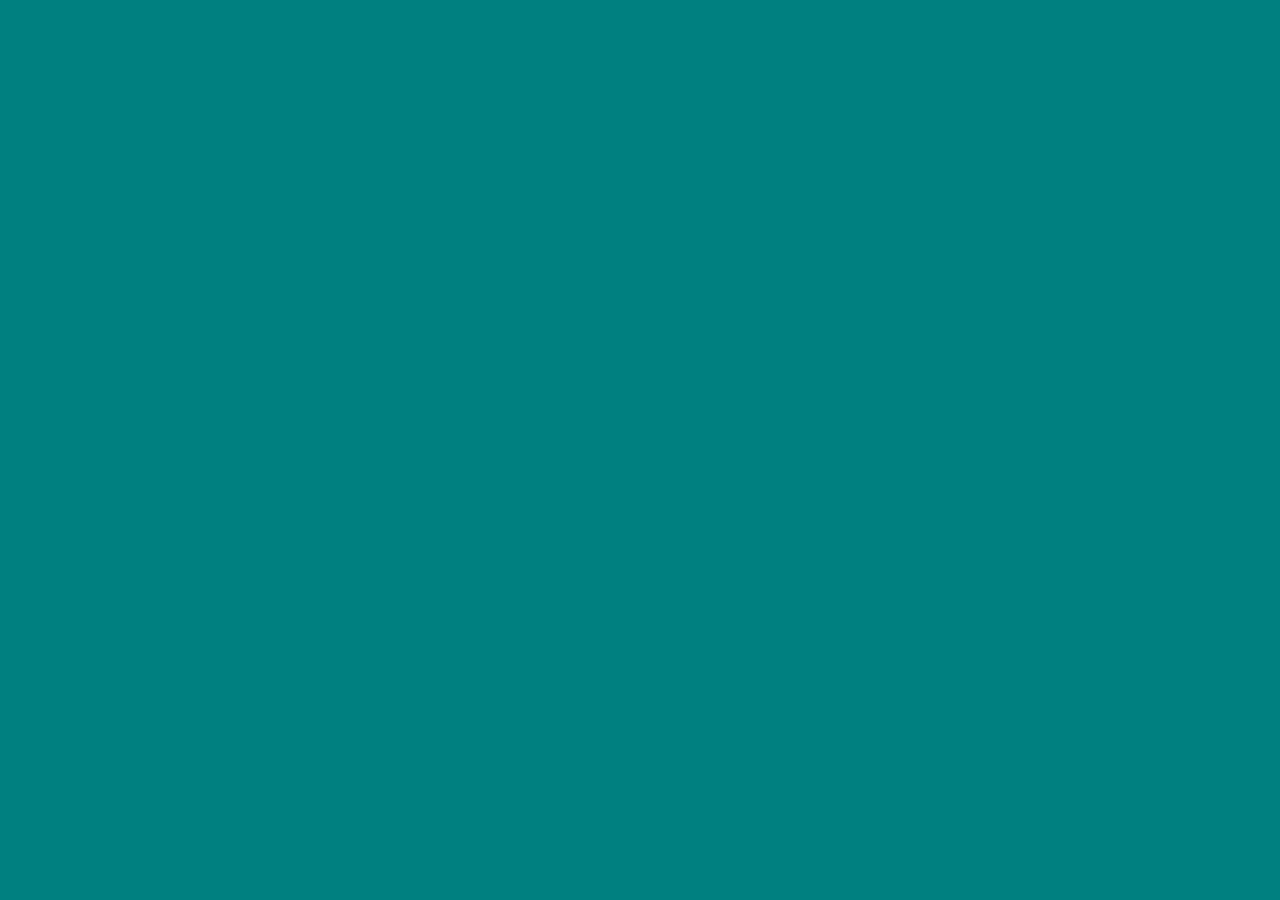
==== index.html @ 5427ed10 "initial commit" ====
<!DOCTYPE html>
<html lang="en">
    <head>
        <meta charset="UTF-8">
        <meta name="viewport" content="width=device-width, initial-scale=1.0">
        <link rel="stylesheet" href="styles.css"> 
        <title>Bento_@Dragaroni</title>
    </head>
    <body>
        <h1></h1>
    </body>
---- styles.css ----
body{
    background-color: teal;
}
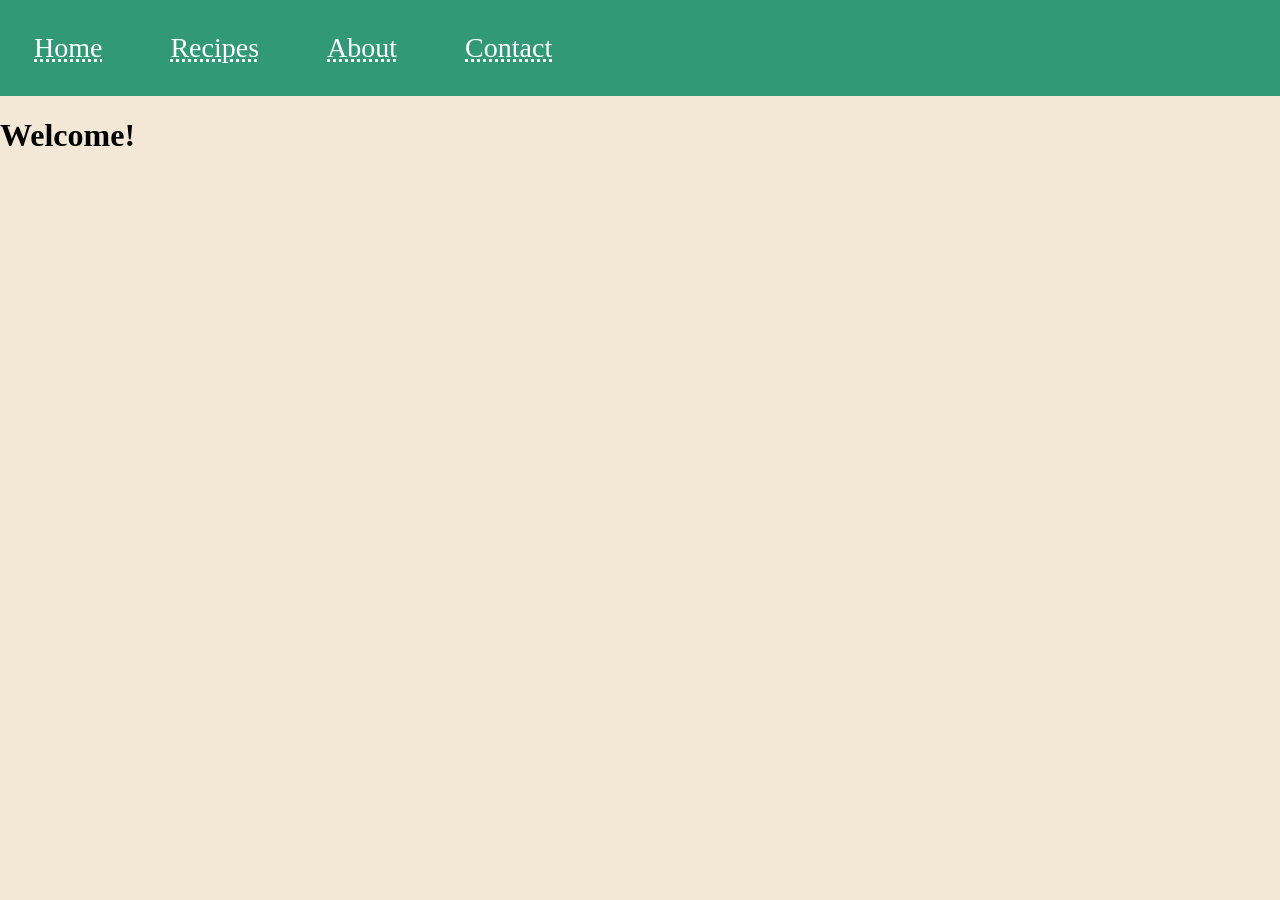
==== commit 8d41d6ae: "further changes to CSS and perfecting details" ====
--- a/index.html
+++ b/index.html
@@ -7,5 +7,12 @@
         <title>Bento_@Dragaroni</title>
     </head>
     <body>
-        <h1></h1>
+        <ul>
+            <li><a href="#home">Home</a></li>
+            <li><a href="#recipes">Recipes</a></li>
+            <li><a href="#about">About</a></li>
+            <li><a href="#contact">Contact</a></li>
+        </ul>
+        <h1>Welcome!</h1>
+        <p></p>
     </body>
--- a/styles.css
+++ b/styles.css
@@ -1,3 +1,34 @@
-body{
-    background-color: teal;
+body {
+  margin: 0;
+  padding: 0;
+  background-color: #F2E8D5;
+  font-family: "Comic Sans MS", "Comic Sans", cursive;
+}
+h2, p {
+  margin: 10px;
+}
+
+ul {
+  list-style-type: none;
+  margin: 0;
+  padding: 0;
+  overflow: hidden;
+  background-color: #329977;
+}
+
+ul li {
+  float: left;
+}
+
+ul li a {
+  display: block;
+  color: white;
+  text-align: center;
+  padding: 32px 34px;
+  font-size: 28px;
+  text-decoration: underline dotted;
+}
+
+ul li a:hover {
+  background-color: #144A46;
 }
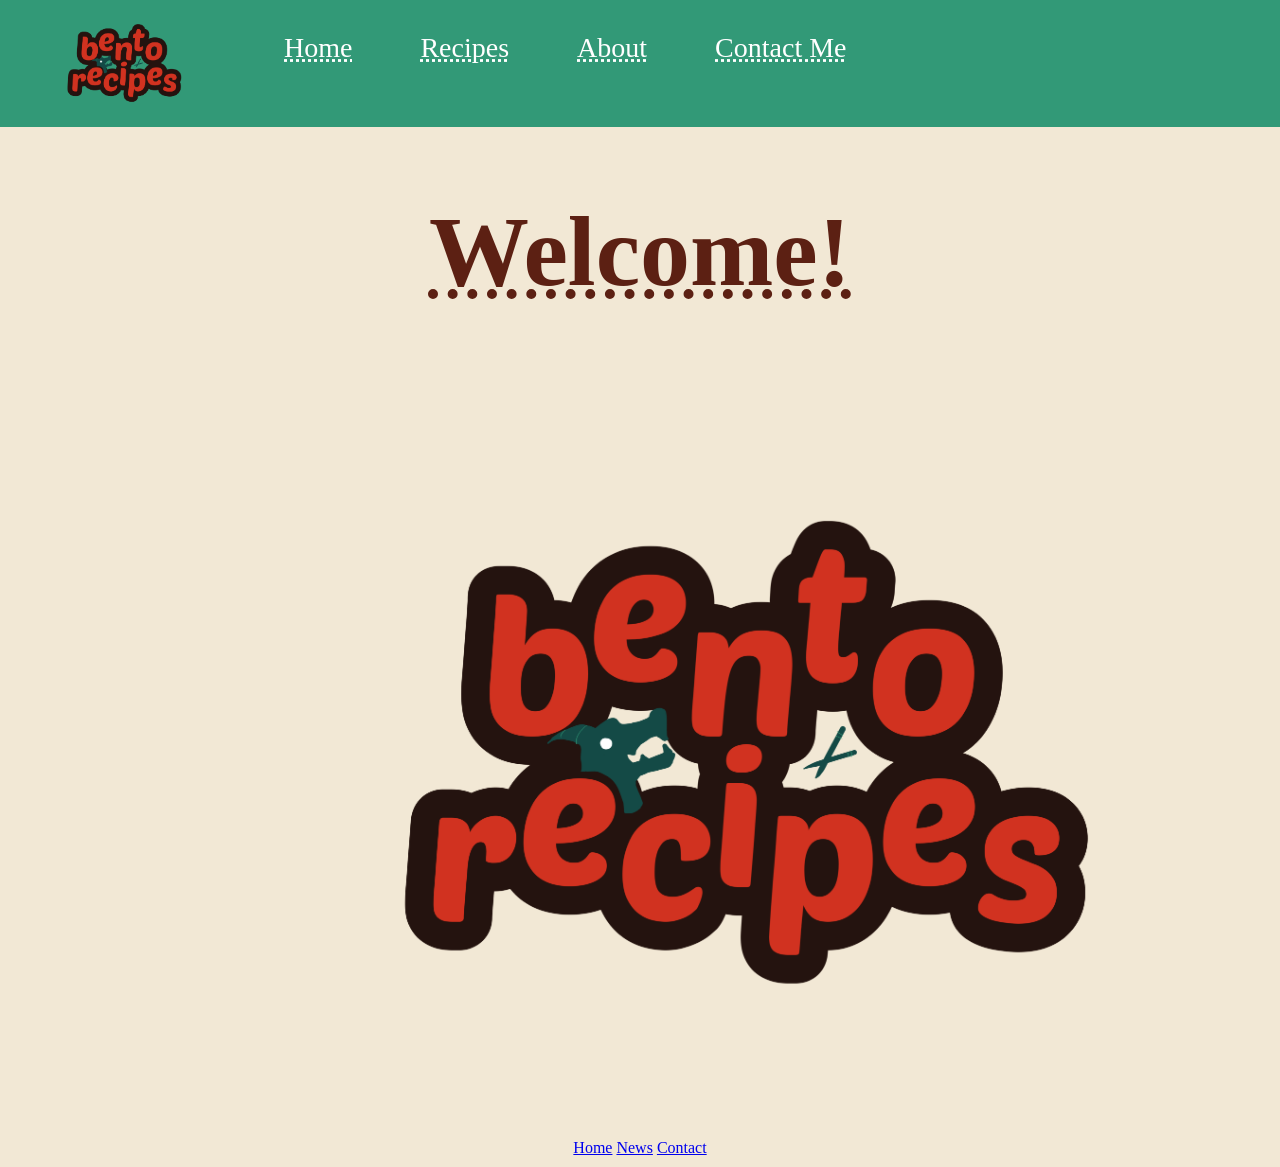
==== commit 64452df1: "further changes" ====
--- a/index.html
+++ b/index.html
@@ -8,11 +8,20 @@
     </head>
     <body>
         <ul>
+            <li><img src="bento_recipes.png" style="float: left;"></li>
             <li><a href="#home">Home</a></li>
             <li><a href="#recipes">Recipes</a></li>
             <li><a href="#about">About</a></li>
-            <li><a href="#contact">Contact</a></li>
+            <li><a href="#contact-me">Contact Me</a></li>
         </ul>
         <h1>Welcome!</h1>
+        <div>
+            <img src="bento_recipes.png">
+        </div>
+        <div class="navbar">
+            <a href="#home" class="active">Home</a>
+            <a href="#news">News</a>
+            <a href="#contact">Contact</a>
+        </div>
         <p></p>
     </body>
--- a/styles.css
+++ b/styles.css
@@ -3,6 +3,24 @@
   padding: 0;
   background-color: #F2E8D5;
   font-family: "Comic Sans MS", "Comic Sans", cursive;
+}
+h1{
+  text-align: center;
+  color: #5c2013;
+  font-size: 100px;
+  text-decoration: underline dotted;
+}
+div{
+  text-align: center;
+}
+img{
+  width: 1500px;
+  height: auto;
+}
+ul img {
+  width: 250px;
+  height: auto;
+  padding: 0; margin: 0;
 }
 h2, p {
   margin: 10px;
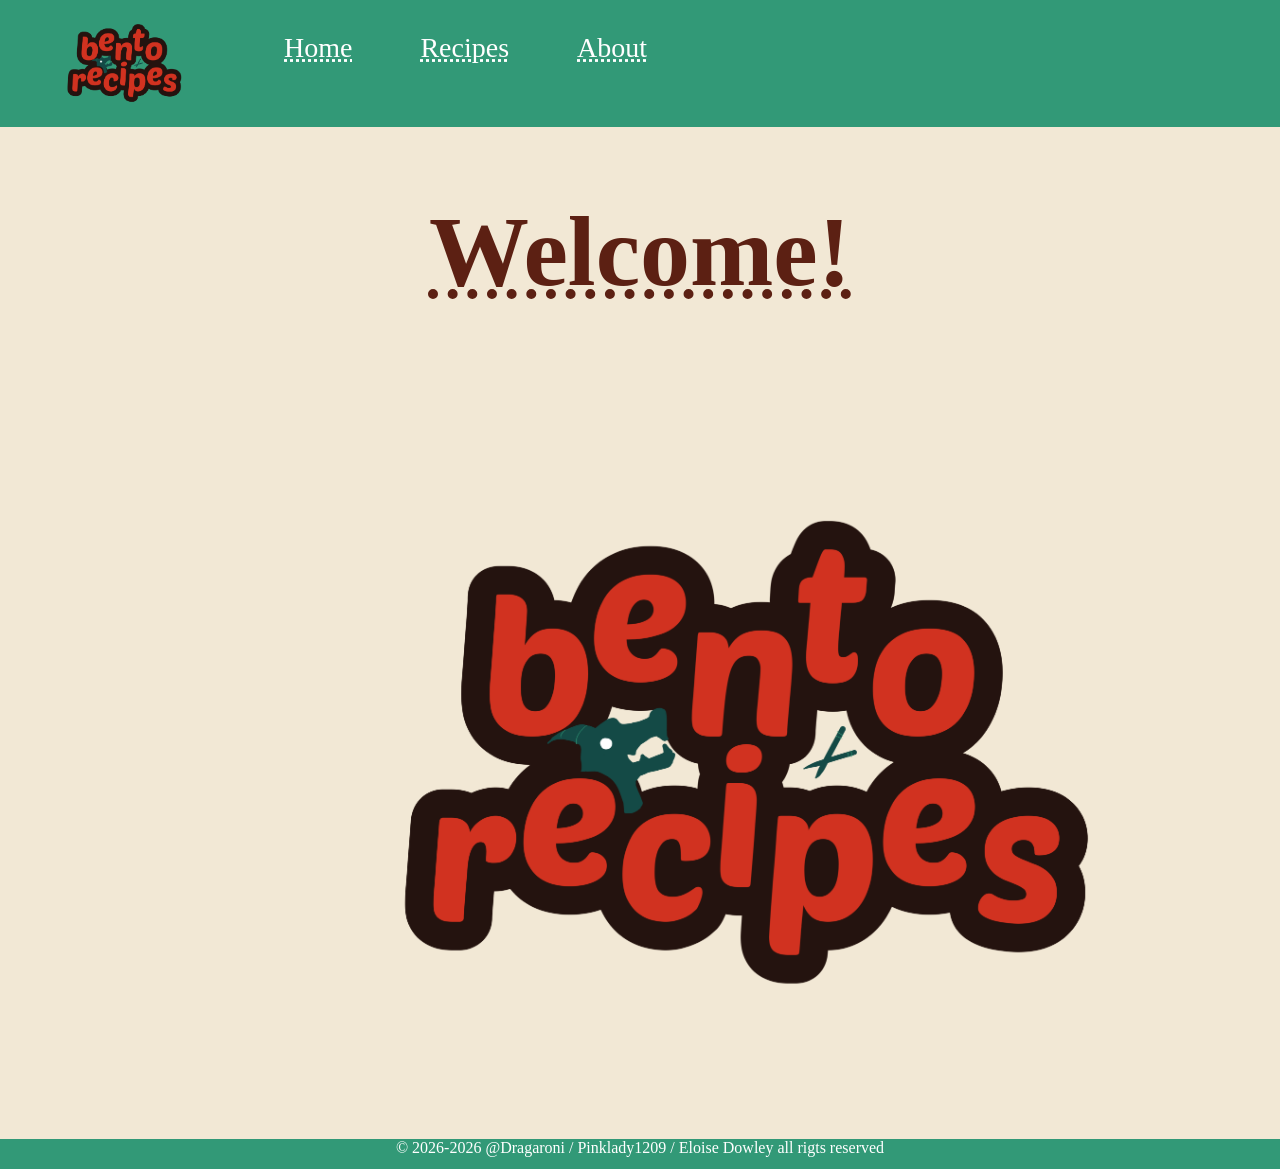
==== commit efe9b181: "making usable ig?" ====
--- a/index.html
+++ b/index.html
@@ -9,19 +9,15 @@
     <body>
         <ul>
             <li><img src="bento_recipes.png" style="float: left;"></li>
-            <li><a href="#home">Home</a></li>
-            <li><a href="#recipes">Recipes</a></li>
-            <li><a href="#about">About</a></li>
-            <li><a href="#contact-me">Contact Me</a></li>
+            <li><a href="./index.html">Home</a></li>
+            <li><a href="./recipes.html">Recipes</a></li>
+            <li><a href="./info.html">About</a></li>
         </ul>
         <h1>Welcome!</h1>
-        <div>
+        <div class="img">
             <img src="bento_recipes.png">
         </div>
-        <div class="navbar">
-            <a href="#home" class="active">Home</a>
-            <a href="#news">News</a>
-            <a href="#contact">Contact</a>
+        <div class="footer">
+            <p1>© 2026-2026 @Dragaroni / Pinklady1209 / Eloise Dowley all rigts reserved</p1>
         </div>
-        <p></p>
     </body>
--- a/styles.css
+++ b/styles.css
@@ -10,7 +10,7 @@
   font-size: 100px;
   text-decoration: underline dotted;
 }
-div{
+.img{
   text-align: center;
 }
 img{
@@ -49,4 +49,12 @@
 
 ul li a:hover {
   background-color: #144A46;
+}
+.footer{
+  left: 0;
+  right: 0;
+  height: 30px;
+  background-color: #329977;
+  color: white;
+  text-align: center;
 }
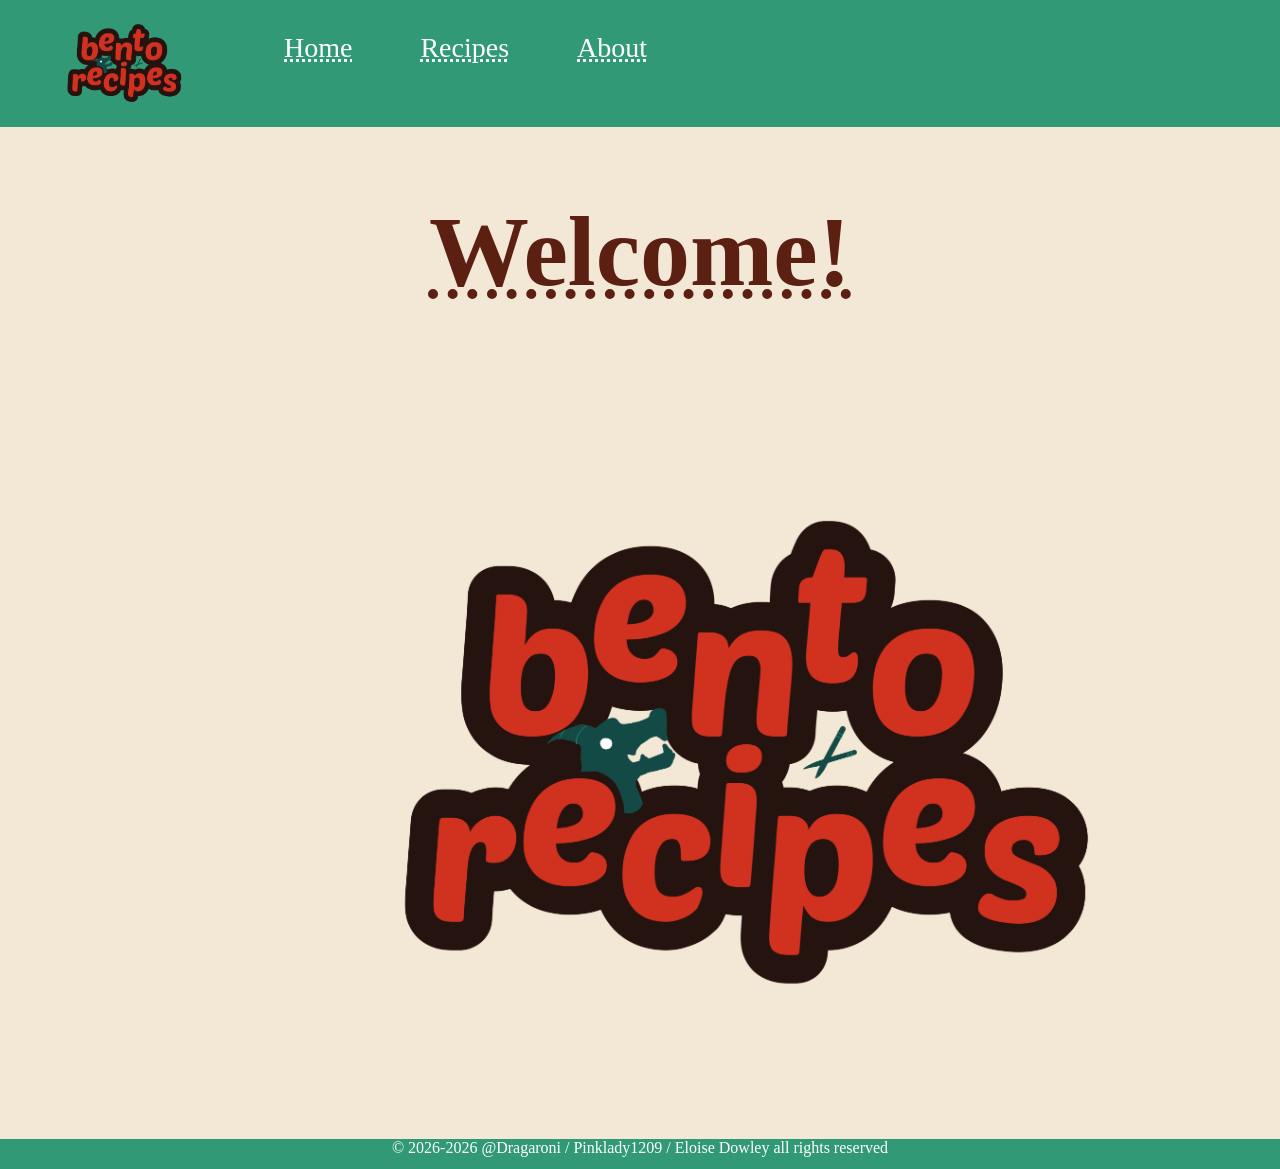
==== commit f4ef5ac7: "adding the actual recipes" ====
--- a/index.html
+++ b/index.html
@@ -18,6 +18,6 @@
             <img src="bento_recipes.png">
         </div>
         <div class="footer">
-            <p1>© 2026-2026 @Dragaroni / Pinklady1209 / Eloise Dowley all rigts reserved</p1>
+            <p1>© 2026-2026 @Dragaroni / Pinklady1209 / Eloise Dowley all rights reserved</p1>
         </div>
     </body>
